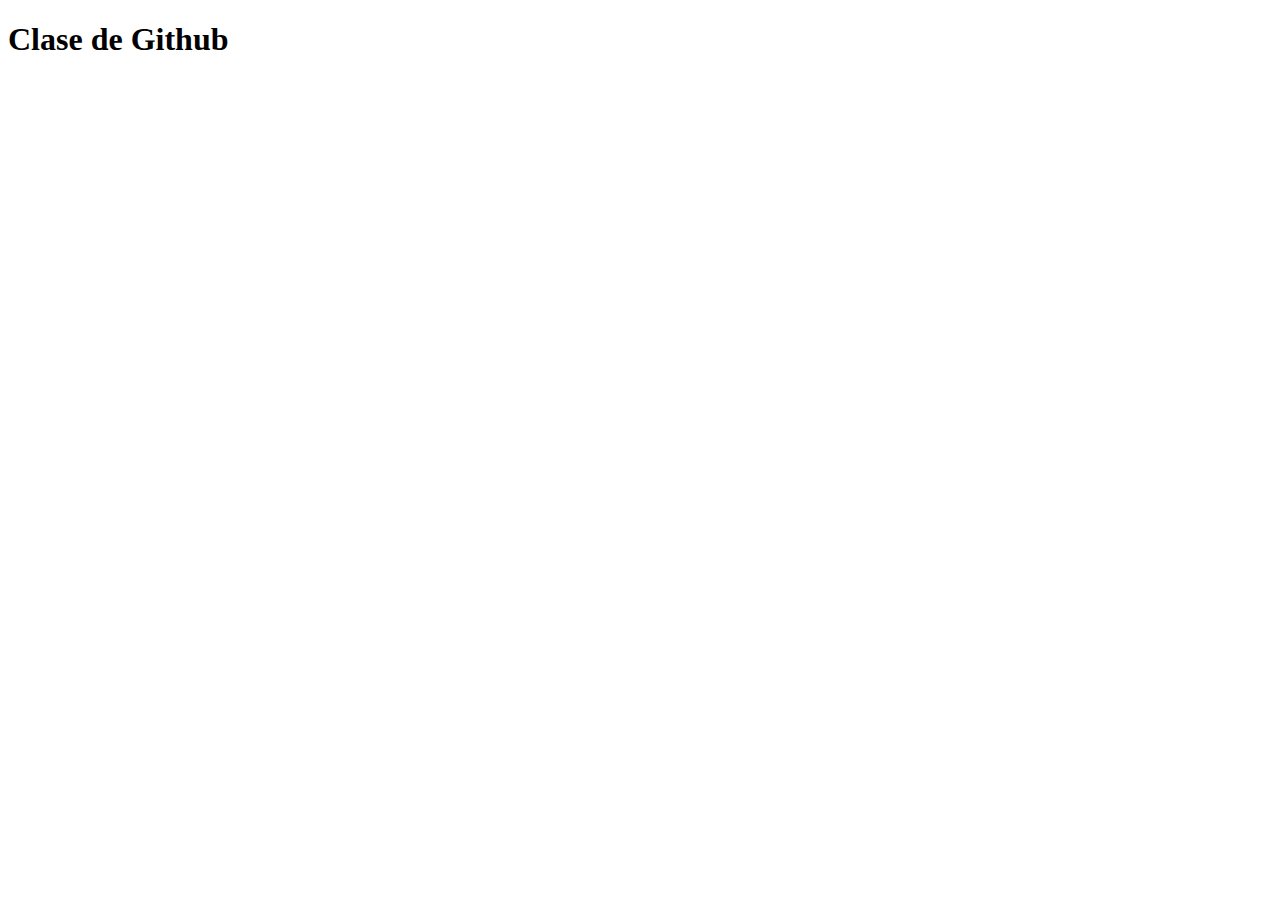
==== index.html @ f0872d4c "mi primera version" ====
<!DOCTYPE html>
<html lang="es">
<head>
    <meta charset="UTF-8">
    <meta http-equiv="X-UA-Compatible" content="IE=edge">
    <meta name="viewport" content="width=device-width, initial-scale=1.0">
    <title>clase de github</title>
</head>
<body>
    <h1>Clase de Github</h1>
</body>
</html>
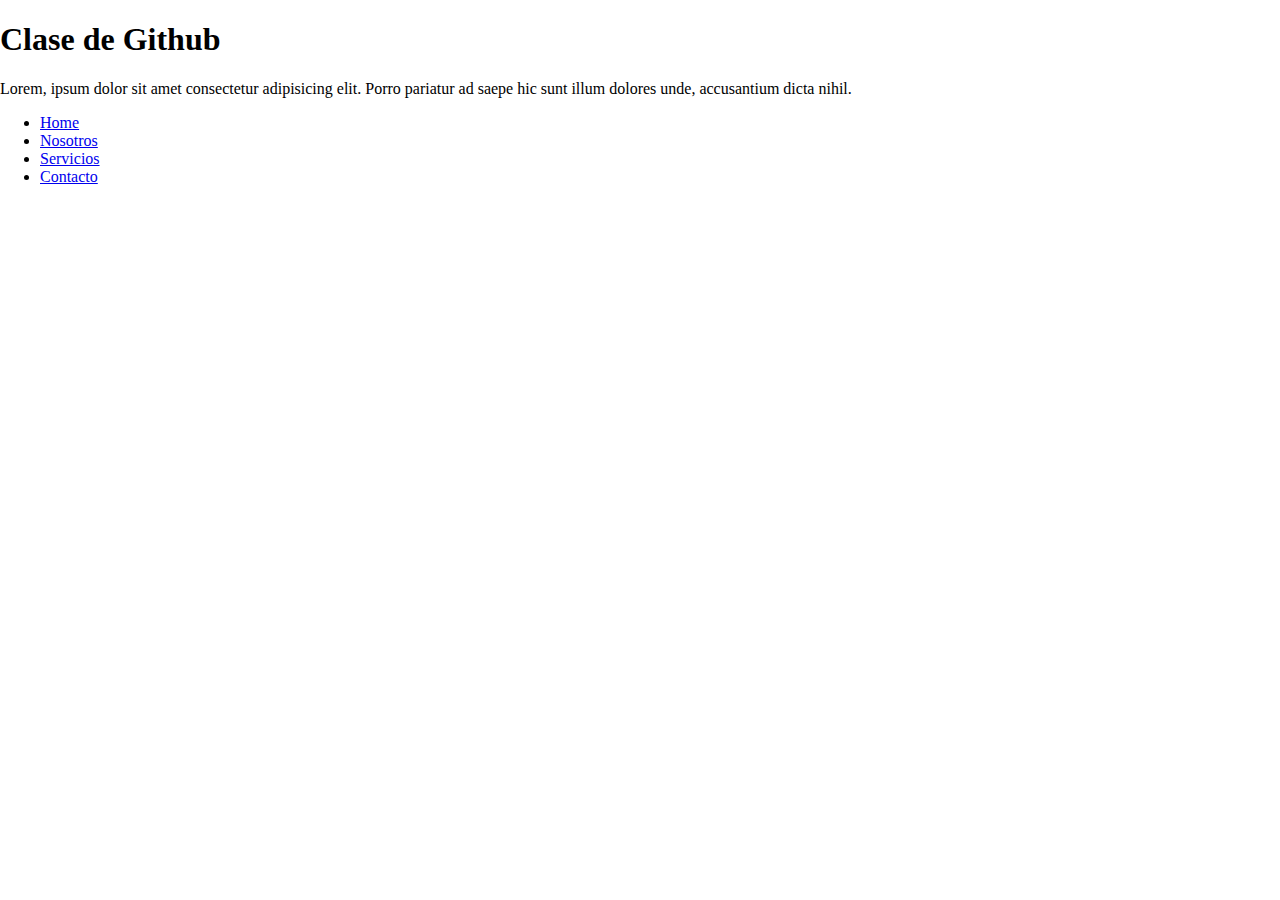
==== commit 76b80b07: "agrego listas y estilos css" ====
--- a/index.html
+++ b/index.html
@@ -4,9 +4,17 @@
     <meta charset="UTF-8">
     <meta http-equiv="X-UA-Compatible" content="IE=edge">
     <meta name="viewport" content="width=device-width, initial-scale=1.0">
+    <link rel="stylesheet" href="estilos.css">
     <title>clase de github</title>
 </head>
 <body>
     <h1>Clase de Github</h1>
+    <p>Lorem, ipsum dolor sit amet consectetur adipisicing elit. Porro pariatur ad saepe hic sunt illum dolores unde, accusantium dicta nihil.</p>
+    <ul>
+        <li><a href="#">Home</a></li>
+        <li><a href="#">Nosotros</a></li>
+        <li><a href="#">Servicios</a></li>
+        <li><a href="#">Contacto</a></li>
+    </ul>
 </body>
 </html>--- a/estilos.css
+++ b/estilos.css
@@ -0,0 +1,4 @@
+body{
+    margin: 0;
+    padding: 0;
+}